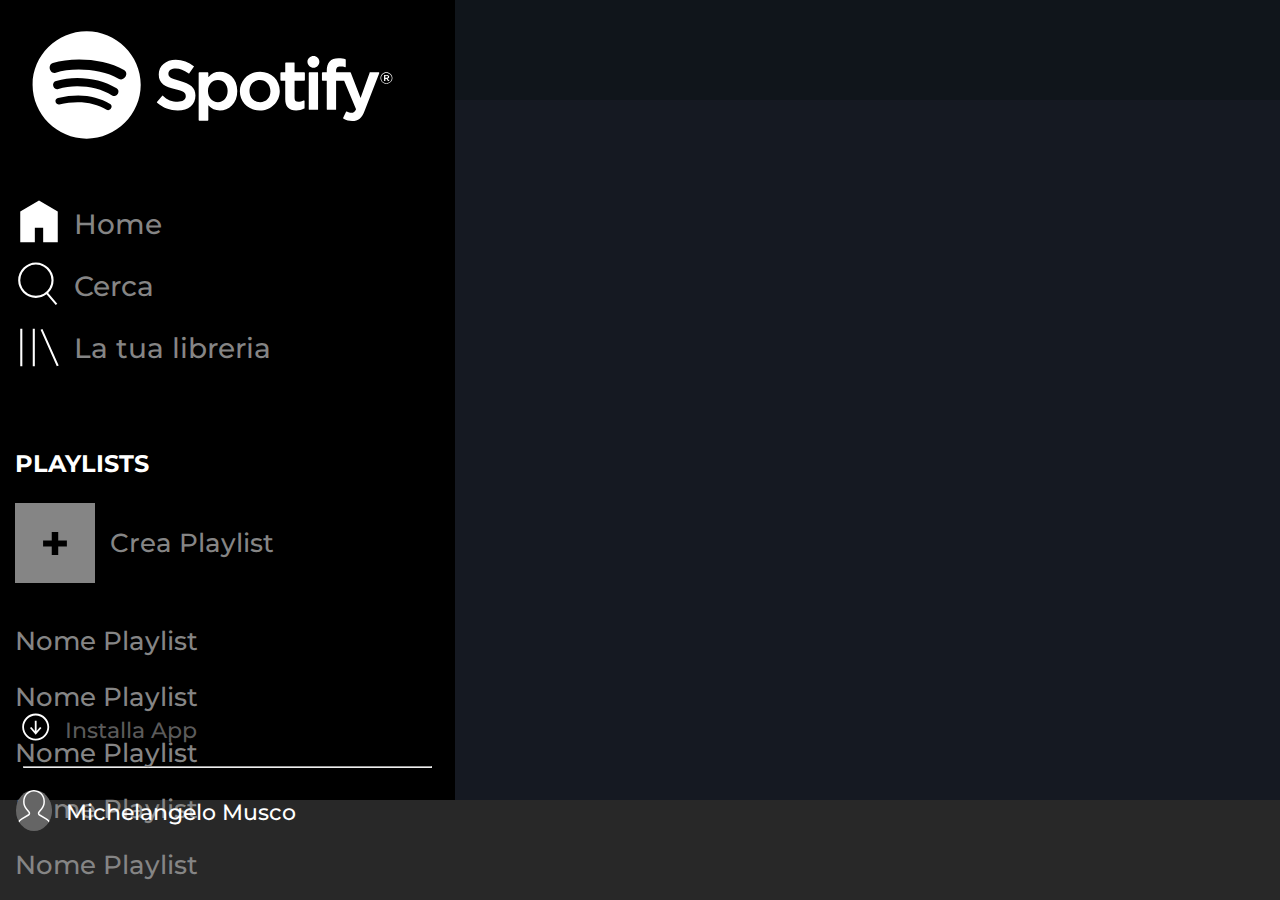
==== day-1/index.html @ c02fc687 "create: profile section" ====
<!DOCTYPE html>
<html lang="en">
<head>

    <!-- aggiunti link di stile -->

    <link rel="preconnect" href="https://fonts.googleapis.com">
    <link rel="preconnect" href="https://fonts.gstatic.com" crossorigin>
    <link href="https://fonts.googleapis.com/css2?family=Montserrat:ital,wght@0,100..900;1,100..900&display=swap" rel="stylesheet">

    <link rel="stylesheet" href="css/style.css">

    <!-- /aggiunti link di stile -->

    <meta charset="UTF-8">
    <meta name="viewport" content="width=device-width, initial-scale=1.0">
    <title>Spotify</title>
</head>
<body>
   <div id="top_box">

    <div class="col_left">

        <div class="col_left_top">

            <div class="logo">

                <a class="small_logo" href="https://www.google.com"><img src="../img/logo-small.svg" alt="logo_small"></a>
    
                <a class="big_logo" href="https://www.google.com"><img src="../img/logo.svg" alt="logo"></a>
    
            </div>
    
            <div class="menu">
    
                <div class="icons">
                    
                    <a href="https://www.google.com">
    
                        <img src="../img/home.svg" alt="home">
    
                    </a>
    
                    <h3>Home</h3>
    
                </div>
    
                <div class="icons">
    
                    <a href="https://www.google.com">
    
                        <img src="../img/search.svg" alt="search">
    
                    </a>
    
                    <h3>Cerca</h3>
    
                </div>
    
                <div class="icons">
    
                    <a href="https://www.google.com">
    
                        <img src="../img/libreria.svg" alt="library">
    
                    </a>
    
                    <h3>La tua libreria</h3>
    
                </div>
    
            </div>
    
            <div class="playlists">
    
                <h2>PLAYLISTS</h2> 
    
                <div class="new_playlist">
    
                    <button class="add_button"><h4>+</h4></button>
                    <h3>Crea Playlist</h3>
    
                </div>
    
                <ul>
                    <li>Nome Playlist</li>
                    <li>Nome Playlist</li>
                    <li>Nome Playlist</li>
                    <li>Nome Playlist</li>
                    <li>Nome Playlist</li>
                </ul>
    
            </div>

        </div>

        <div class="col_left_height">
        </div>
        
        <div class="col_left_bottom">

            <div class="profile">

                <a href="https://www.google.com">
                    <img src="../img/download.svg" alt="download_app">
                </a>
                <h3>Installa App</h3>
    
            </div>
    
            <hr>
    
            <div class="profile_2">
    
                <a href="https://www.google.com">
                    <img class="img_profile" src="../img/profile.svg" alt="download_app">
                </a>
                <h3>Michelangelo Musco</h3>
    
            </div>

        </div>

    </div>

    <div class="col_right">

        <header class="header"></header>
        <main class="main"></main>

    </div>

   </div>
   <div id="bottom_box"></div>
</body>
</html>
---- day-1/css/style.css ----
/* reset */

*{
    box-sizing: border-box;
    padding: 0;
    margin: 0;
    font-family: "Montserrat", serif;
    /* border: 1px solid red; */
}

body{
    height: 100vh;
    background-color: #151922;
}

/* /reset */


/* macrostruttura top e bottom */

#top_box{
    display: flex;
    height: calc(100% - 100px);
}

#bottom_box{
    background-color: #282828;
    height: 100px;
}

/* /macrostruttura top e bottom */


/* struttura colonna sinistra */

.col_left{
    width: 60px;
    height: 100%;
    background-color: black;
}

.col_left_top{
    height: 12%;

}

.col_left_height{
    height: 76%;
}

.col_left_bottom{
    height: 12%;
}

.big_logo{
    display: none;
}

.logo{
    padding: 15px;
    margin-bottom: 10px;
}

.menu{
    color: #5b5b5b;
    padding: 10px;
}

.icons{
    padding: 4px;
}

.menu a{
    margin-right: 10px;
}

.menu h3{
    font-size: 28px;
    font-weight: 600;
    display: none;
}

.playlists{
    display: none;
}

.profile{
    display: flex;
    align-items: center;
    margin-bottom: 10px;
    margin-left: 5px;
    padding: 6px; 
}

.profile > a{
    width: 44px;
    margin-right: 10px;
    padding: 0 4px;
}

.profile > h3{
    color: #5b5b5b; 
    font-size: 22px;   
    font-weight: 500;
    display: none;
}

hr{
    display: none;
    margin: 0 auto;
    width: 90%;
    color: #9a9a9a;
    margin-bottom: 20px;
}

.profile_2{
    display: flex;
    align-items: center;
    margin-bottom: 20px;
    margin-left: 10px;
    padding: 2px;
}

.profile_2 > a{
    width: 44px;
    margin-right: 10px;
    padding:0 4px;
}

.profile_2 > h3{
    color: white;
    font-size: 22px;
    font-weight: 500;
    display: none;
}

.img_profile{
    background-color: #656565;
    border-radius: 50%;
}


/* /struttura colonna sinistra */


/* struttura colonna destra */

.col_right{
    width: calc(100% - 60px);
    height: 100%;
}

    /* header */

.header{
    height: 100px;
    background-color: #10151b;
}

    /* /header */

    /* main */

.main{
    height: calc(100% - 100px);
}

    /* /main */

/* /struttura colonna destra */


/* sezione responsive */

/* @media screen and (min-width:768px){} */

@media screen and (min-width:992px){

    .col_left{
        width: 455px;
        height: 100%;
        background-color: black;
    }

    .logo{
        padding: 30px 60px 30px 30px;
    }

    .small_logo{
        display: none;
    }

    .big_logo{
        display: block;
    }

    .menu{
        flex-direction: column;
        margin-bottom: 60px;
    }

    .menu a{
        width: 50px;
    }

    .menu h3{
        display: contents;
        color: #858585;
        font-weight: 500;
    }

    .icons{
        display: flex;
        align-items: center;
    }

    .playlists{
        color: white;
        display: block;
    }

    .playlists > h2{
        margin-left: 15px;
        margin-bottom: 10px;
    }

    .new_playlist{
        display: flex;
        align-items: center;
        margin-bottom: 15px;
    }

    .add_button{
        margin: 15px;
        width: 80px;
        height: 80px;
        background-color: #858585;
        border: 0;
    }

    .add_button > h4{
        font-size: 50px;
    }

    .new_playlist > h3{
        font-size: 26px;
        font-weight: 500;
        color: #858585;

    }

    .playlists > ul{
        font-weight: 500;
        font-size: 26px;
        color: #858585;
        line-height: 3.5rem;
        margin-left: 15px;
        list-style: none;

    }

    .profile > h3{
        display: contents;
    }

    hr{
        display: block;
    }
    
    .profile_2 > h3{
        display: contents;
    }

    .col_right{
    width: calc(100% - 455px);
    height: 100%;
    }
}

/* /sezione responsive */
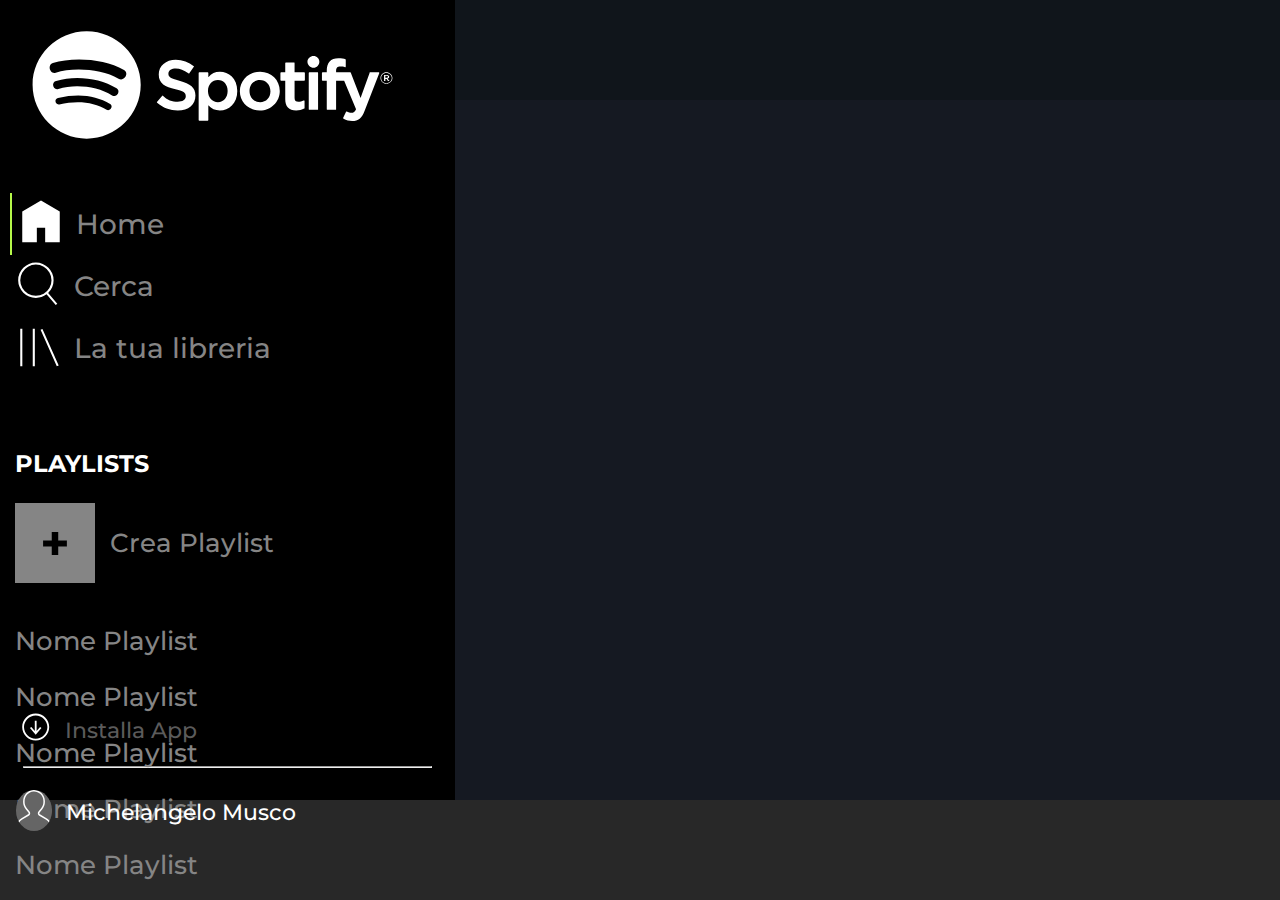
==== commit 998999dc: "feat: border left home button (to fix)" ====
--- a/day-1/index.html
+++ b/day-1/index.html
@@ -33,7 +33,7 @@
     
             <div class="menu">
     
-                <div class="icons">
+                <div class="icons home">
                     
                     <a href="https://www.google.com">
     
--- a/day-1/css/style.css
+++ b/day-1/css/style.css
@@ -70,6 +70,10 @@
     padding: 4px;
 }
 
+.home{
+    border-left: 2px solid #b5f84a;
+}
+
 .menu a{
     margin-right: 10px;
 }
@@ -138,7 +142,6 @@
     background-color: #656565;
     border-radius: 50%;
 }
-
 
 /* /struttura colonna sinistra */
 
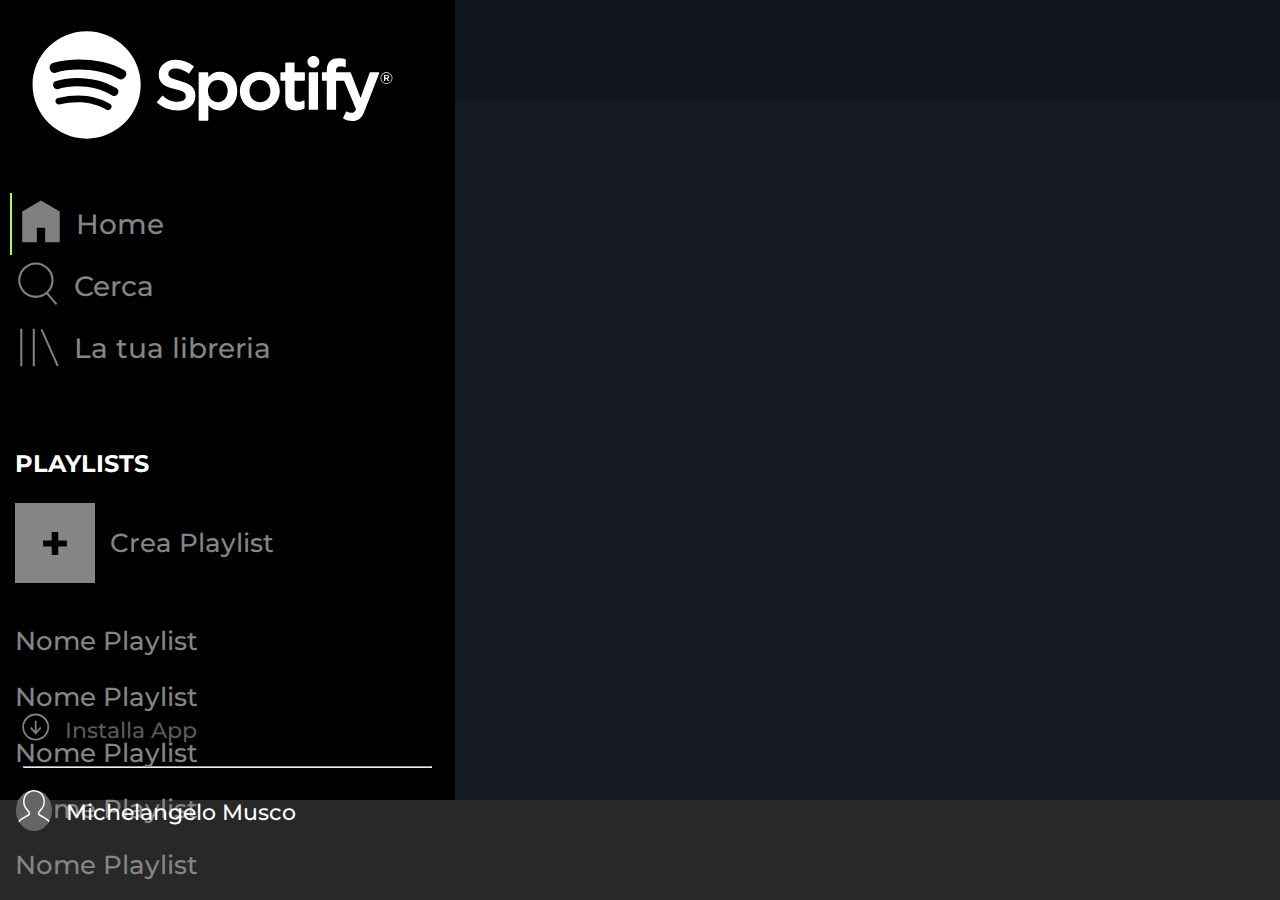
==== commit 81109123: "fix: opacity icons" ====
--- a/day-1/index.html
+++ b/day-1/index.html
@@ -8,7 +8,7 @@
     <link rel="preconnect" href="https://fonts.gstatic.com" crossorigin>
     <link href="https://fonts.googleapis.com/css2?family=Montserrat:ital,wght@0,100..900;1,100..900&display=swap" rel="stylesheet">
 
-    <link rel="stylesheet" href="css/style.css">
+    <link rel="stylesheet" href="./css/style.css">
 
     <!-- /aggiunti link di stile -->
 
--- a/day-1/css/style.css
+++ b/day-1/css/style.css
@@ -76,6 +76,7 @@
 
 .menu a{
     margin-right: 10px;
+    opacity: 0.5;
 }
 
 .menu h3{
@@ -100,6 +101,7 @@
     width: 44px;
     margin-right: 10px;
     padding: 0 4px;
+    opacity: 0.5;
 }
 
 .profile > h3{
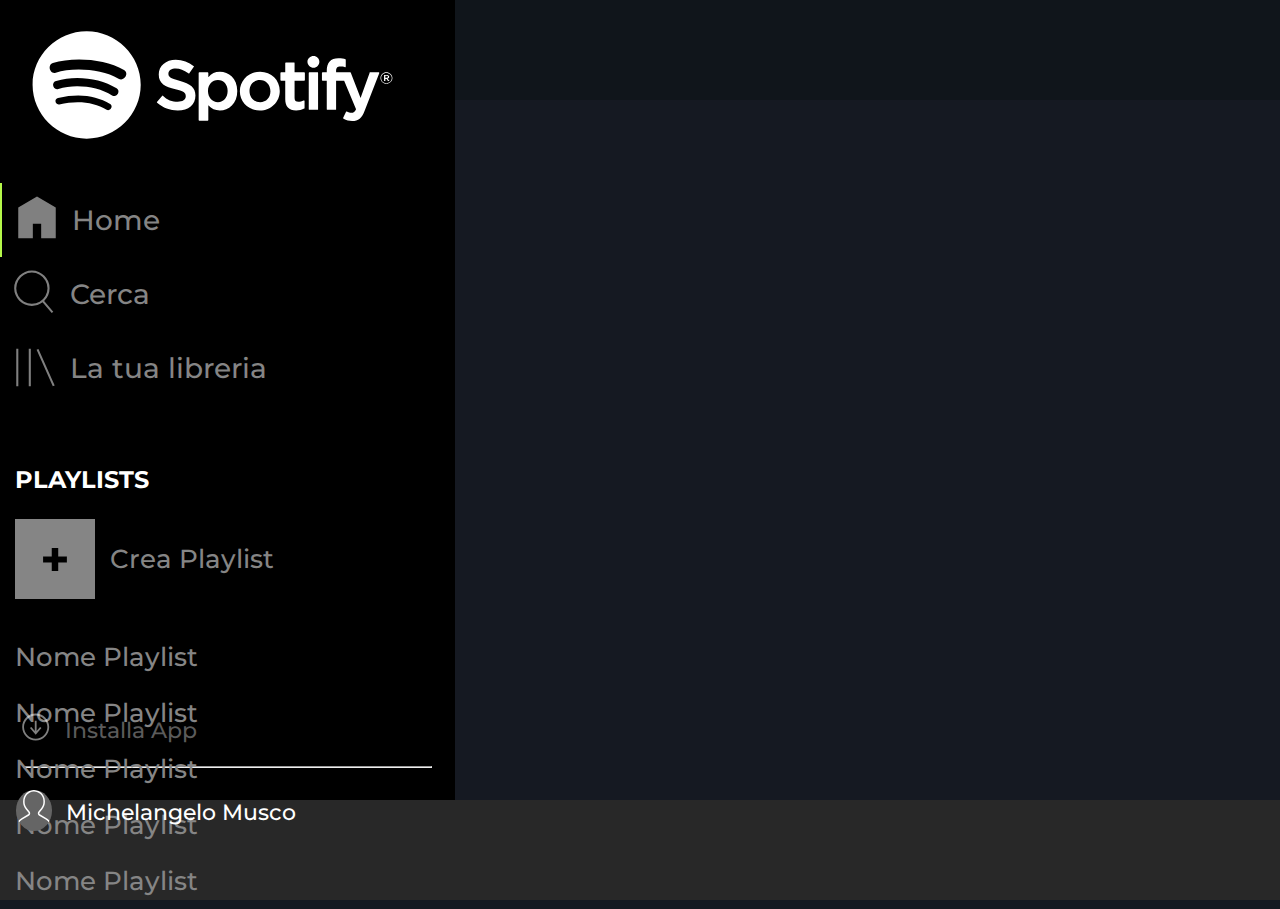
==== commit 8e98a4c8: "feat: day one last commit" ====
--- a/day-1/index.html
+++ b/day-1/index.html
@@ -45,7 +45,7 @@
     
                 </div>
     
-                <div class="icons">
+                <div class="icons search">
     
                     <a href="https://www.google.com">
     
@@ -57,7 +57,7 @@
     
                 </div>
     
-                <div class="icons">
+                <div class="icons library">
     
                     <a href="https://www.google.com">
     
--- a/day-1/css/style.css
+++ b/day-1/css/style.css
@@ -63,15 +63,22 @@
 
 .menu{
     color: #5b5b5b;
+}
+
+.icons{
     padding: 10px;
-}
-
-.icons{
-    padding: 4px;
 }
 
 .home{
     border-left: 2px solid #b5f84a;
+}
+
+.search:hover{
+    border-left: 2px solid #b5f84a;    
+}
+
+.library:hover{
+    border-left: 2px solid #b5f84a;    
 }
 
 .menu a{
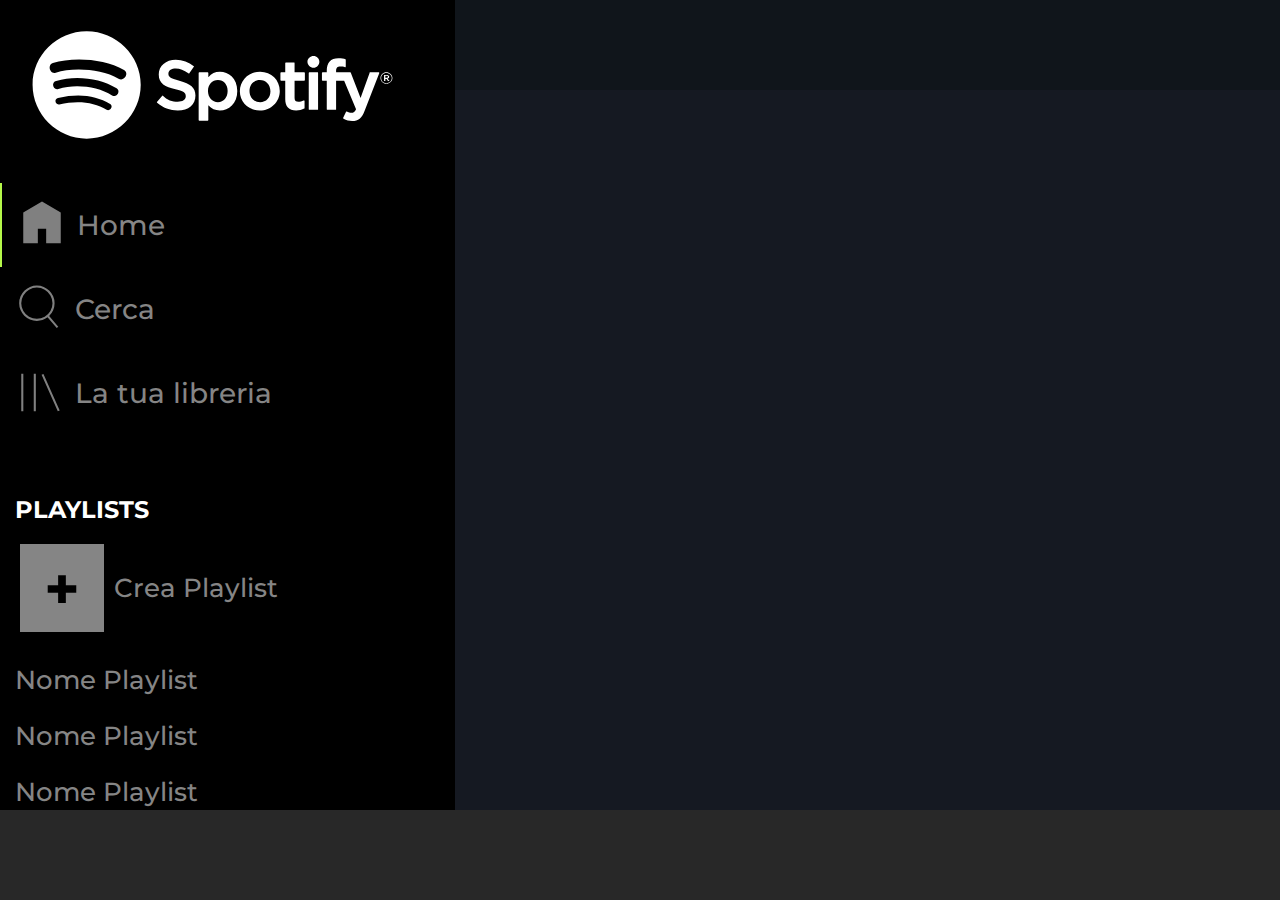
==== commit 4d7372fc: "fixed: sidebar day 1 last commit" ====
--- a/day-1/index.html
+++ b/day-1/index.html
@@ -1,14 +1,16 @@
 <!DOCTYPE html>
 <html lang="en">
+
 <head>
 
     <!-- aggiunti link di stile -->
 
     <link rel="preconnect" href="https://fonts.googleapis.com">
     <link rel="preconnect" href="https://fonts.gstatic.com" crossorigin>
-    <link href="https://fonts.googleapis.com/css2?family=Montserrat:ital,wght@0,100..900;1,100..900&display=swap" rel="stylesheet">
+    <link href="https://fonts.googleapis.com/css2?family=Montserrat:ital,wght@0,100..900;1,100..900&display=swap"
+        rel="stylesheet">
 
-    <link rel="stylesheet" href="./css/style.css">
+    <link rel="stylesheet" href="css/style.css">
 
     <!-- /aggiunti link di stile -->
 
@@ -16,121 +18,141 @@
     <meta name="viewport" content="width=device-width, initial-scale=1.0">
     <title>Spotify</title>
 </head>
+
 <body>
-   <div id="top_box">
 
-    <div class="col_left">
 
-        <div class="col_left_top">
 
-            <div class="logo">
+    <div id="top_box">
 
-                <a class="small_logo" href="https://www.google.com"><img src="../img/logo-small.svg" alt="logo_small"></a>
-    
-                <a class="big_logo" href="https://www.google.com"><img src="../img/logo.svg" alt="logo"></a>
-    
+        <!-- sidebar -->
+
+        <div class="col_left">
+
+            <div class="col_left_top">
+
+                <div class="logo">
+
+                    <a class="small_logo" href="https://www.google.com"><img src="../img/logo-small.svg"
+                            alt="logo_small"></a>
+
+                    <a class="big_logo" href="https://www.google.com"><img src="../img/logo.svg" alt="logo"></a>
+
+                </div>
+
+                <div class="menu">
+
+                    <div class="icons home">
+
+                        <a href="https://www.google.com">
+
+                            <img src="../img/home.svg" alt="home">
+
+                        </a>
+
+                        <h3>Home</h3>
+
+                    </div>
+
+                    <div class="icons search">
+
+                        <a href="https://www.google.com">
+
+                            <img src="../img/search.svg" alt="search">
+
+                        </a>
+
+                        <h3>Cerca</h3>
+
+                    </div>
+
+                    <div class="icons library">
+
+                        <a href="https://www.google.com">
+
+                            <img src="../img/libreria.svg" alt="library">
+
+                        </a>
+
+                        <h3>La tua libreria</h3>
+
+                    </div>
+
+                </div>      
+               
+                <div class="playlists">
+
+                    <h2>PLAYLISTS</h2>
+
+                    <div class="new_playlist">
+
+                    <button class="add_button">
+                        <h4>+</h4>
+                    </button>
+
+                    <h3>Crea Playlist</h3>
+
+                    </div>
+
+                    <ul>
+                        <li>Nome Playlist</li>
+                        <li>Nome Playlist</li>
+                        <li>Nome Playlist</li>
+                        <li>Nome Playlist</li>
+                        <li>Nome Playlist</li>
+                    </ul>
+
+                </div>
+
             </div>
-    
-            <div class="menu">
-    
-                <div class="icons home">
-                    
+            
+            <div class="col_left_bottom">
+
+                <div class="profile">
+
                     <a href="https://www.google.com">
-    
-                        <img src="../img/home.svg" alt="home">
-    
+                        <img src="../img/download.svg" alt="download_app">
                     </a>
-    
-                    <h3>Home</h3>
-    
+                    <h3>Installa App</h3>
+
                 </div>
-    
-                <div class="icons search">
-    
+
+                <hr>
+
+                <div class="profile_2">
+
                     <a href="https://www.google.com">
-    
-                        <img src="../img/search.svg" alt="search">
-    
+                        <img class="img_profile" src="../img/profile.svg" alt="download_app">
                     </a>
-    
-                    <h3>Cerca</h3>
-    
+                    <h3>Michelangelo Musco</h3>
+
                 </div>
-    
-                <div class="icons library">
-    
-                    <a href="https://www.google.com">
-    
-                        <img src="../img/libreria.svg" alt="library">
-    
-                    </a>
-    
-                    <h3>La tua libreria</h3>
-    
-                </div>
-    
-            </div>
-    
-            <div class="playlists">
-    
-                <h2>PLAYLISTS</h2> 
-    
-                <div class="new_playlist">
-    
-                    <button class="add_button"><h4>+</h4></button>
-                    <h3>Crea Playlist</h3>
-    
-                </div>
-    
-                <ul>
-                    <li>Nome Playlist</li>
-                    <li>Nome Playlist</li>
-                    <li>Nome Playlist</li>
-                    <li>Nome Playlist</li>
-                    <li>Nome Playlist</li>
-                </ul>
-    
+
             </div>
 
         </div>
 
-        <div class="col_left_height">
-        </div>
-        
-        <div class="col_left_bottom">
+        <!-- /sidebar -->
 
-            <div class="profile">
+        <!-- main -->
 
-                <a href="https://www.google.com">
-                    <img src="../img/download.svg" alt="download_app">
-                </a>
-                <h3>Installa App</h3>
-    
-            </div>
-    
-            <hr>
-    
-            <div class="profile_2">
-    
-                <a href="https://www.google.com">
-                    <img class="img_profile" src="../img/profile.svg" alt="download_app">
-                </a>
-                <h3>Michelangelo Musco</h3>
-    
-            </div>
+        <div class="col_right">
+
+            <header class="header"></header>
+            <main class="main"></main>
 
         </div>
 
     </div>
 
-    <div class="col_right">
+    <!-- /main -->
 
-        <header class="header"></header>
-        <main class="main"></main>
+    <!-- footer -->
 
-    </div>
+    <div id="bottom_box"></div>
 
-   </div>
-   <div id="bottom_box"></div>
+    <!-- /footer -->
+
 </body>
+
 </html>--- a/day-1/css/style.css
+++ b/day-1/css/style.css
@@ -20,12 +20,12 @@
 
 #top_box{
     display: flex;
-    height: calc(100% - 100px);
+    height: calc(100% - 90px);
 }
 
 #bottom_box{
     background-color: #282828;
-    height: 100px;
+    height: 90px;
 }
 
 /* /macrostruttura top e bottom */
@@ -34,22 +34,12 @@
 /* struttura colonna sinistra */
 
 .col_left{
-    width: 60px;
+    overflow: auto;
+    display: flex;
+    flex-direction: column;
+    flex-shrink: 0;
     height: 100%;
     background-color: black;
-}
-
-.col_left_top{
-    height: 12%;
-
-}
-
-.col_left_height{
-    height: 76%;
-}
-
-.col_left_bottom{
-    height: 12%;
 }
 
 .big_logo{
@@ -66,7 +56,7 @@
 }
 
 .icons{
-    padding: 10px;
+    padding: 15px;
 }
 
 .home{
@@ -94,6 +84,10 @@
 
 .playlists{
     display: none;
+}
+
+.col_left_bottom{
+    margin-top: auto;
 }
 
 .profile{
@@ -158,14 +152,14 @@
 /* struttura colonna destra */
 
 .col_right{
-    width: calc(100% - 60px);
+    flex-grow: 1;
     height: 100%;
 }
 
     /* header */
 
 .header{
-    height: 100px;
+    height: 90px;
     background-color: #10151b;
 }
 
@@ -174,7 +168,7 @@
     /* main */
 
 .main{
-    height: calc(100% - 100px);
+    height: calc(100% - 90px);
 }
 
     /* /main */
@@ -239,19 +233,20 @@
     .new_playlist{
         display: flex;
         align-items: center;
-        margin-bottom: 15px;
+        margin: 10px;
     }
 
     .add_button{
-        margin: 15px;
-        width: 80px;
-        height: 80px;
+        margin: 10px;
+        width: 84px;
+        height: 88px;
         background-color: #858585;
         border: 0;
     }
 
     .add_button > h4{
-        font-size: 50px;
+        font-family: "Montserrat", serif;
+        font-size: 60px;
     }
 
     .new_playlist > h3{
@@ -283,10 +278,6 @@
         display: contents;
     }
 
-    .col_right{
-    width: calc(100% - 455px);
-    height: 100%;
-    }
 }
 
 /* /sezione responsive */